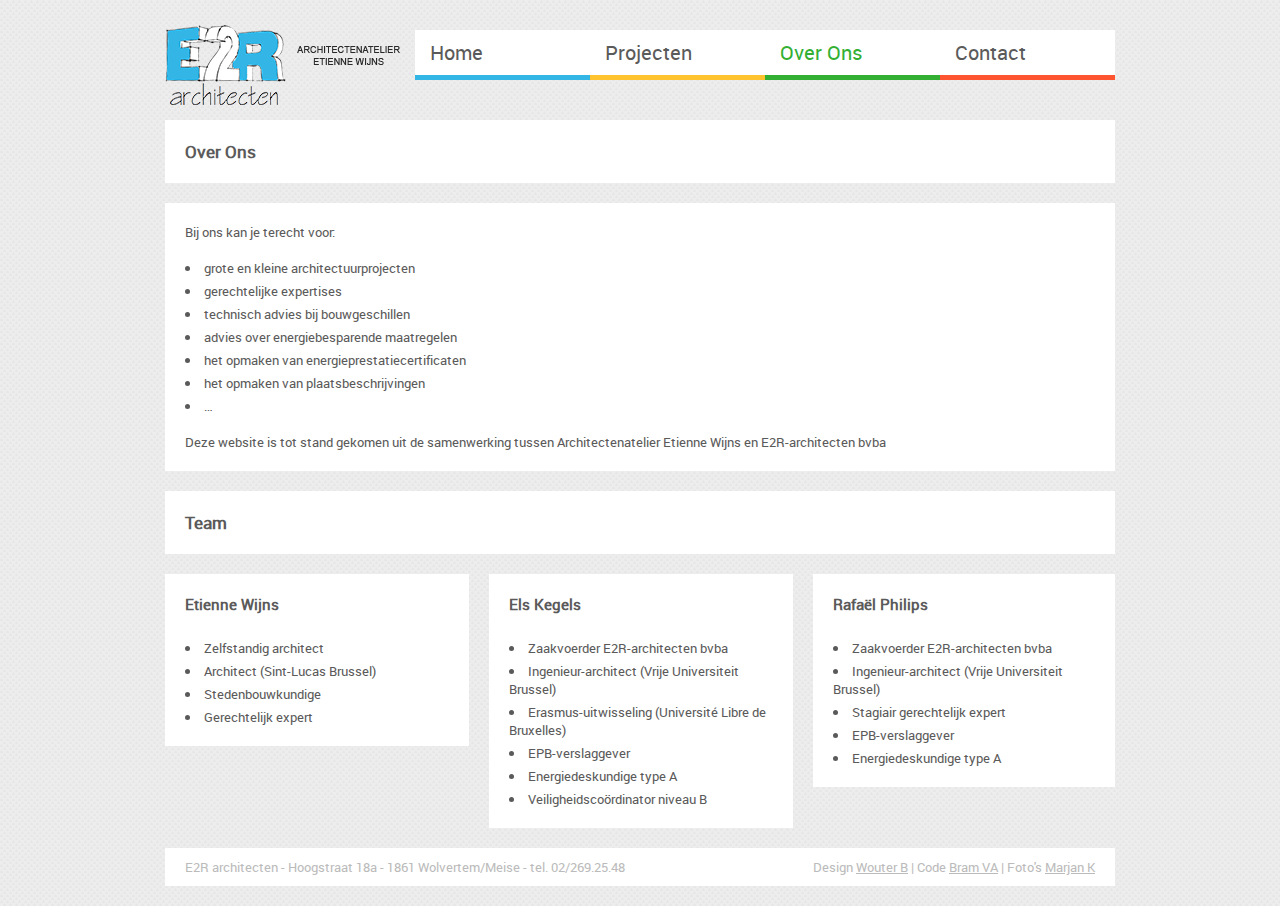
==== overons.html @ cf335e85 "add existing codebase" ====
<!doctype html>
<html lang="en">
<head>
	<meta charset="UTF-8">
	<meta name="viewport" content="width=device-width, initial-scale=1.0, maximum-scale=1.0, user-scalable=0" />
	<title>Over Ons | E2R-architecten</title>
	<link rel="stylesheet" type="text/css" href="data/style-main.css" />
	<link rel="shortcut icon" href="data/img-icon.ico" />
	<!--[if lt IE 9]><link rel="stylesheet" type="text/css" href="data/style-ie.css" /><script src="data/js-html5shiv.js"></script><![endif]-->
</head>
<body>
	<header class="cf">
		<h1><a href="index.html">E2R-architecten</a></h1>
		<nav>
		<ul>
			<li class="ho"><a href="index.html">Home</a></li>
			<li class="pr">
				<a href="projecten.php">Projecten</a>
		        <ul>
		            <li><a href="projecten.php#een">Eengezinswoningen</a></li>
		            <li><a href="projecten.php#meer">Meergezinswoningen</a></li>
		            <li><a href="projecten.php#nietres">Niet-residentiële gebouwen</a></li>
		        </ul>
			</li>
			<li class="ov ova"><a href="overons.html">Over Ons</a></li>
			<li class="co"><a href="contact.php">Contact</a></li>
		</ul>
		</nav>
	</header>

	<section>
		<h2>Over Ons</h2>
	</section>
	
	<section>
		<p>Bij ons kan je terecht voor:</p>
		<p>&nbsp;</p>
		<ol>
			<li>grote en kleine architectuurprojecten</li>
			<li>gerechtelijke expertises</li>
			<li>technisch advies bij bouwgeschillen</li>
			<li>advies over energiebesparende maatregelen</li>
			<li>het opmaken van energieprestatiecertificaten</li>
			<li>het opmaken van plaatsbeschrijvingen</li>
			<li>…</li>
		</ol>

		<p>&nbsp;</p>
		<p>Deze website is tot stand gekomen uit de samenwerking tussen Architectenatelier Etienne Wijns en E2R-architecten bvba</p>
	</section>

	<section>
		<h2>Team</h2>
	</section>
	
	<div class="cf">
		<section class="ls">
			<h3 class="textmargin">Etienne Wijns</h3>

			<ol>
				<li>Zelfstandig architect</li>
				<li>Architect (Sint-Lucas Brussel)</li>
				<li>Stedenbouwkundige</li>
				<li>Gerechtelijk expert</li>
			</ol>
		</section>
		<section class="ls">
			<h3 class="textmargin">Els Kegels</h3>

			<ol>
				<li>Zaakvoerder E2R-architecten bvba</li>
				<li>Ingenieur-architect (Vrije Universiteit Brussel)</li>
				<li>Erasmus-uitwisseling (Université Libre de Bruxelles)</li>
				<li>EPB-verslaggever</li>
				<li>Energiedeskundige type A</li>
				<li>Veiligheidscoördinator niveau B</li>
			</ol>
		</section>
		<section class="ls">
			<h3 class="textmargin">Rafaël Philips</h3>

			<ol>
				<li>Zaakvoerder E2R-architecten bvba</li>
				<li>Ingenieur-architect (Vrije Universiteit Brussel)</li>
				<li>Stagiair gerechtelijk expert</li>
				<li>EPB-verslaggever</li>
				<li>Energiedeskundige type A</li>
			</ol>
		</section>
	</div>
	
	<footer class="cf">
		<p class="al">E2R architecten - Hoogstraat 18a - 1861 Wolvertem/Meise - tel. 02/269.25.48</p>
		<p class="ar">Design <a href="mailto:buggenhout.wouter@gmail.com">Wouter B</a> | Code <a href="https://bramvanaken.be">Bram VA</a> | Foto's <a href="mailto:marjan.k.photography@gmail.com">Marjan K</a></p>
	</footer>
</body>
</html>
---- data/style-main.css ----
*{margin:0;padding:0}
img{border:0}
.cf:after{content:"";display:block;clear:both}
.cf2:after{display:inline-block}
a:link,a:visited,ul a:link,ul a:visited{color:#5b5a5a}
a:hover,a:active{color:#33b5e5}
@font-face{font-family:'R';src:url('font-R.eot');src:url('font-R.eot?#iefix') format('embedded-opentype'),url('font-R.woff') format('woff'),url('R.ttf') format('truetype');font-weight:normal;font-style:normal}
header{height:120px}
body{position:relative;width:950px;margin:0 auto;background:url(img-bg.gif);font:13px 'R';color:#5b5a5a}
h1 a{position:relative;margin-top:25px;display:block;width:235px;height:80px;text-indent:100%;white-space:nowrap;overflow:hidden;background:url(img-logo.png) no-repeat;float:left}
h2{font-size:17px}
h3{font-size:15px}
div.proj-tekst h3{margin:10px 0;font-size:16px}
article,ul,section{background:#fff;margin-bottom:20px}
section{background:#fff;margin:0 auto;width:910px;padding:20px;margin-bottom:20px}
section.l{float:left;width:425px}
section.r{float:right;width:425px}
section.ls{float:left;width:262px}
section.ls:not(:last-child){margin-right:20px;width:264px}
div.top{position:fixed;bottom:20px;right:20px}
input.button{font-size:16px;width:100px;padding:5px 20px;background:#33b5e5;color:#fff;border:0}
a.bigbutton{display:inline-block;text-decoration:none;text-align:center;font-size:16px;padding:5px 20px;margin:10px 0;background:#33b5e5;color:#fff}
div.adres{width:170px;font-weight:bold}
ol{list-style-type:disc;list-style-position:inside}
ol li:not(:last-child){margin-bottom:5px}
iframe{border:0}
#upload_area{margin:20px 0 0 0}
.fixedheight{min-height:472px}
.column:not(:last-child){padding-bottom:15px}
.textmargin{margin-bottom:25px}
.error{color:#ed1c24}
.al{float:left}
.ar{float:right}
dt,dd{float:left;line-height:16px;margin-bottom:8px}
dl{width:600px}
dt{width:130px}
dd{width:470px}
dl.texteditor{width:900px}
dl.texteditor dd{width:770px}
h4{position:absolute;top:255px;left:0;width:100%}
h4 span{color:white;background:#000;background:rgba(0,0,0,0.8);padding:5px 10px}
h4 span a:link,h4 span a:visited,h4 span a:hover,h4 span a:active{color:white;background:#000;background:rgba(0,0,0,0.8);padding:5px 10px}
h4 span img{display:block}
.proj{width:950px}
.proj-tekst{margin-bottom:20px;width:720px;background:#fff;padding:20px 115px}
.projdetail{margin-bottom:20px}
.image{position:relative;width:465px;padding-bottom:20px}
.image:nth-child(odd){float:left}
.image:nth-child(even){float:right}
.oneimage{position:relative;padding-bottom:20px;width:950px}
.imagebuttons{padding-bottom:0;margin-bottom:20px;background-color:white}
.butedit{width:24px;height:24px;background:url(img-buttons.png) 0 0}
.butremove{width:24px;height:24px;background:url(img-buttons.png) 0 -24px}
.buttons{float:left;margin:7px}
p.thumbnailtext{margin:10px 0 0 60px}
nav{height:45px;width:700px;background:#fff;float:right;margin-top:30px}
nav ul ul{display:none}
nav ul li:hover>ul{display:block}
nav ul{background:#fff;list-style:none;position:relative;display:inline-table}
nav ul:after{content:"";clear:both;display:block}
nav ul li{float:left}
nav ul li:hover a{color:#fff}
nav ul li a{display:block;color:#757575;text-decoration:none;width:160px;padding-left:15px;font-size:20px;line-height:45px}
nav ul ul{background:#5f6975;border-radius:0;padding:0;position:absolute;top:100%;z-index:10}
nav ul ul li{float:none;border-top:1px solid #6b727c;border-bottom:1px solid #575f6a;position:relative}
nav ul ul li a{width:185px;padding-left:15px;font-size:14px;line-height:45px}
nav ul ul li a:hover{background:#4b545f}
nav ul ul ul{position:absolute;left:100%;top:0}
li.ho,li.pr,li.ov,li.co{border-bottom-width:5px;border-bottom-style:solid}
li.ho{border-bottom-color:#33b5e5}
li.pr{border-bottom-color:#ffc330}
li.ov{border-bottom-color:#33af33}
li.co{border-bottom-color:#ff5430}
li.ho:hover a,li.hoa a{color:#33b5e5}
li.pr:hover a,li.pra a{color:#ffc330}
li.ov:hover a,li.ova a{color:#33af33}
li.co:hover a,li.coa a{color:#ff5430}
footer{background:#fff;color:#bbb;width:910px;padding:10px 20px;margin-bottom:20px}
footer a:link,footer a:visited{color:#bbb}
footer a:hover,footer a:active{color:#33b5e5}
table{border-collapse:collapse;border:1px solid #292929}
table th{background:#292929;color:#fff;padding:8px}
table tr:hover{background:#f2f5f6;border:1px solid #292929}
table td{padding:8px;border:1px solid #292929}
table td.input{padding:0}
img{display:block}
::-webkit-scrollbar{width:10px;height:0}
::-webkit-scrollbar-track{background:#fff}
::-webkit-scrollbar-thumb{background:#33b5e5}
::selection{background:transparent;color:#33b5e5}
#slides{display:none;width:950px}
#slides .slidesjs-navigation{margin:10px 2px 5px 10px}
a.slidesjs-next,a.slidesjs-previous,a.slidesjs-play,a.slidesjs-stop{background-image:url(img-btns-next-prev.png);background-repeat:no-repeat;display:block;width:12px;height:18px;overflow:hidden;text-indent:100%;float:left;margin-right:5px}
a.slidesjs-next{margin-right:10px;background-position:-12px 0}
a:hover.slidesjs-next{background-position:-12px -18px}
a.slidesjs-previous{background-position:0 0}
a:hover.slidesjs-previous{background-position:0 -18px}
a.slidesjs-play{width:15px;background-position:-25px 0}
a:hover.slidesjs-play{background-position:-25px -18px}
a.slidesjs-stop{width:18px;background-position:-41px 0}
a:hover.slidesjs-stop{background-position:-41px -18px}
.slidesjs-pagination{margin:12px 11px 0;float:right;list-style:none}
.slidesjs-pagination li{float:left;margin:0 1px}
.slidesjs-pagination li a{display:block;width:13px;height:0;padding-top:13px;background-image:url(img-pagination.png);background-position:0 0;float:left;overflow:hidden}
.slidesjs-pagination li a.active,.slidesjs-pagination li a:hover.active{background-position:0 -13px}
.slidesjs-pagination li a:hover{background-position:0 -26px}
#slides a:link,#slides a:visited{color:#333}
#slides a:hover,#slides a:active{color:#9e2020}
.navbar{overflow:hidden}
#slides{display:none;z-index:0}
.container{position:relative;margin-bottom:20px;z-index:0;background:#fff;padding-bottom:5px}
@media (max-device-width:600px),(max-width:900px){
body{width:94%}
header{height:170px}
h1 a{width:100%;float:none}
nav{width:100%;float:none;margin-top:20px}
nav ul li{float:left;width:25%}
nav ul li a{width:195px}
div.top{display:none}
section{width:100%}
section .al{margin-bottom:20px}
section .ar{margin-bottom:-70px}
section.l{float:none;width:100%}
section.r{float:none;width:100%}
section.ls{float:none;width:100%}
section.ls:not(:last-child){margin-right:0;width:100%}
.proj{width:100%}
.image{position:relative;width:49%}
.image a img{width:100%;height:auto}
.oneimage{width:100%}
.oneimage img{width:100%;height:auto}
.proj-tekst{width:100%;padding:20px}
#slides{width:100%}
.container{width:100%}
.slidesjs-control img{width:100%;height:auto}
h4 {top:70%}
footer{width:100%}
footer p{font-size:12px}
.al{float:none}
.ar{float:none}
iframe{width:100%}
dt,dd{float:none}
dl{width:90%}
dt{width:40%}
dd{width:60%}
section,footer,.proj-tekst{-moz-box-sizing:border-box;-webkit-box-sizing:border-box;box-sizing:border-box}
}
@media(max-device-width:300px),(max-width:450px){
header{height:320px}
nav ul{display:block}
nav ul li{float:none;width:100%}
nav ul li a{width:100%}
footer p{font-size:10px}
.image{position:relative;width:100%}
.image:nth-child(odd){float:none}
.image:nth-child(even){float:none}
}
---- data/style-ie.css ----
section.ls{margin-left:20px}
section.ls:first-child{margin-left:0}
.image-odd{float:left}
.image-even{float:right}
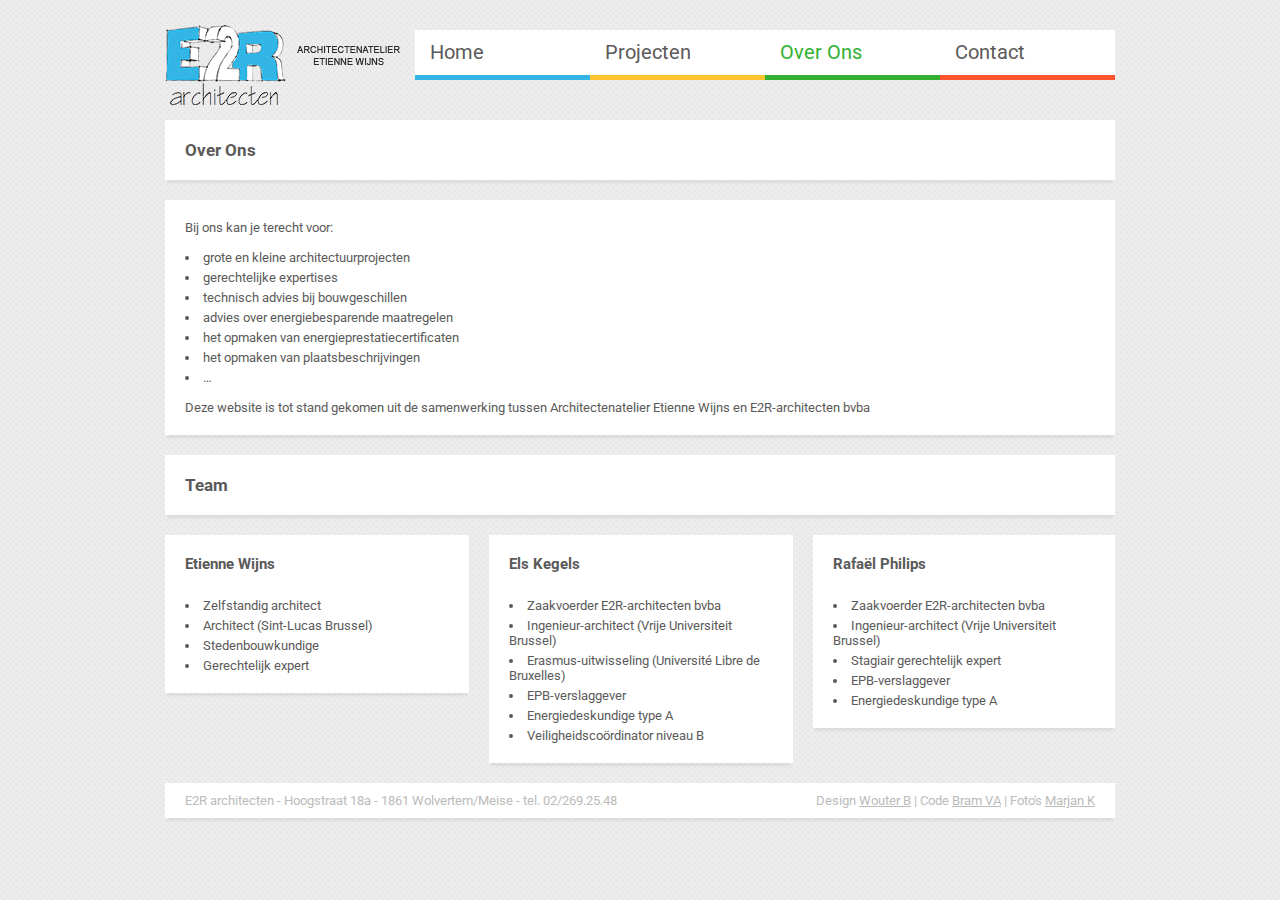
==== commit 50869c5c: "change to google fonts and small fixes" ====
--- a/overons.html
+++ b/overons.html
@@ -5,6 +5,7 @@
 	<meta name="viewport" content="width=device-width, initial-scale=1.0, maximum-scale=1.0, user-scalable=0" />
 	<title>Over Ons | E2R-architecten</title>
 	<link rel="stylesheet" type="text/css" href="data/style-main.css" />
+	<link rel="stylesheet" type="text/css" href="https://fonts.googleapis.com/css?family=Roboto" />
 	<link rel="shortcut icon" href="data/img-icon.ico" />
 	<!--[if lt IE 9]><link rel="stylesheet" type="text/css" href="data/style-ie.css" /><script src="data/js-html5shiv.js"></script><![endif]-->
 </head>
@@ -91,7 +92,7 @@
 	
 	<footer class="cf">
 		<p class="al">E2R architecten - Hoogstraat 18a - 1861 Wolvertem/Meise - tel. 02/269.25.48</p>
-		<p class="ar">Design <a href="mailto:buggenhout.wouter@gmail.com">Wouter B</a> | Code <a href="https://bramvanaken.be">Bram VA</a> | Foto's <a href="mailto:marjan.k.photography@gmail.com">Marjan K</a></p>
+		<p class="ar">Design <a href="mailto:buggenhout.wouter@gmail.com">Wouter B</a> | Code <a href="https://bramvanaken.be/#contact">Bram VA</a> | Foto's <a href="mailto:marjan.k.photography@gmail.com">Marjan K</a></p>
 	</footer>
 </body>
 </html>--- a/data/style-main.css
+++ b/data/style-main.css
@@ -4,14 +4,14 @@
 .cf2:after{display:inline-block}
 a:link,a:visited,ul a:link,ul a:visited{color:#5b5a5a}
 a:hover,a:active{color:#33b5e5}
-@font-face{font-family:'R';src:url('font-R.eot');src:url('font-R.eot?#iefix') format('embedded-opentype'),url('font-R.woff') format('woff'),url('R.ttf') format('truetype');font-weight:normal;font-style:normal}
 header{height:120px}
-body{position:relative;width:950px;margin:0 auto;background:url(img-bg.gif);font:13px 'R';color:#5b5a5a}
+body{position:relative;width:950px;margin:0 auto;background:url(img-bg.gif);font-size:13px;font-family:'Roboto',sans-serif;color:#5b5a5a}
 h1 a{position:relative;margin-top:25px;display:block;width:235px;height:80px;text-indent:100%;white-space:nowrap;overflow:hidden;background:url(img-logo.png) no-repeat;float:left}
 h2{font-size:17px}
 h3{font-size:15px}
 div.proj-tekst h3{margin:10px 0;font-size:16px}
 article,ul,section{background:#fff;margin-bottom:20px}
+section,footer,.container,.proj-tekst,.imagebuttons{box-shadow: 0 5px 2px -2px rgba(100,100,100,0.1)}
 section{background:#fff;margin:0 auto;width:910px;padding:20px;margin-bottom:20px}
 section.l{float:left;width:425px}
 section.r{float:right;width:425px}
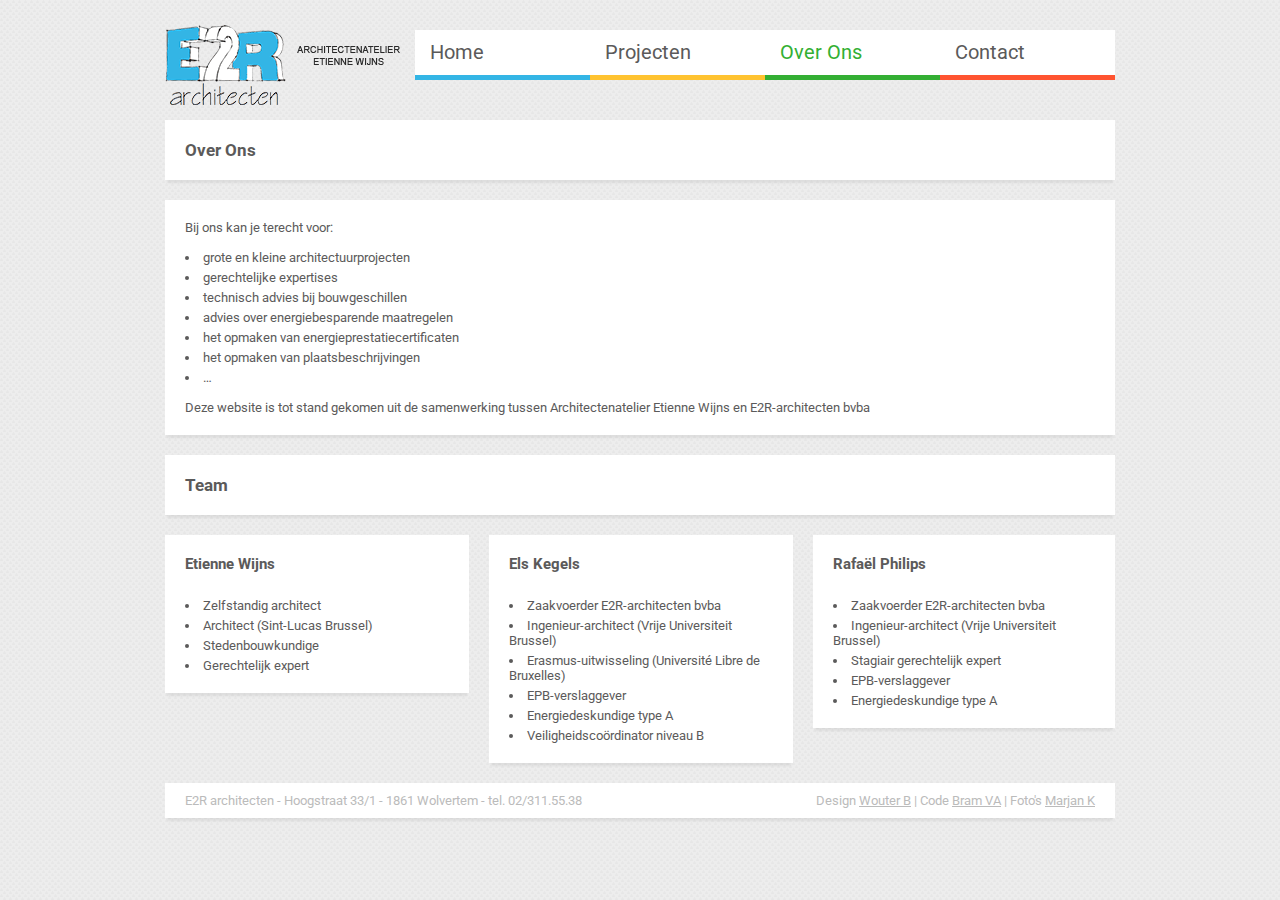
==== commit 4db05e81: "Address change and jQuery update" ====
--- a/overons.html
+++ b/overons.html
@@ -91,7 +91,7 @@
 	</div>
 	
 	<footer class="cf">
-		<p class="al">E2R architecten - Hoogstraat 18a - 1861 Wolvertem/Meise - tel. 02/269.25.48</p>
+		<p class="al">E2R architecten - Hoogstraat 33/1 - 1861 Wolvertem - tel. 02/311.55.38</p>
 		<p class="ar">Design <a href="mailto:buggenhout.wouter@gmail.com">Wouter B</a> | Code <a href="https://bramvanaken.be/#contact">Bram VA</a> | Foto's <a href="mailto:marjan.k.photography@gmail.com">Marjan K</a></p>
 	</footer>
 </body>
--- a/data/style-main.css
+++ b/data/style-main.css
@@ -25,7 +25,7 @@
 ol li:not(:last-child){margin-bottom:5px}
 iframe{border:0}
 #upload_area{margin:20px 0 0 0}
-.fixedheight{min-height:472px}
+.fixedheight{min-height:450px}
 .column:not(:last-child){padding-bottom:15px}
 .textmargin{margin-bottom:25px}
 .error{color:#ed1c24}
